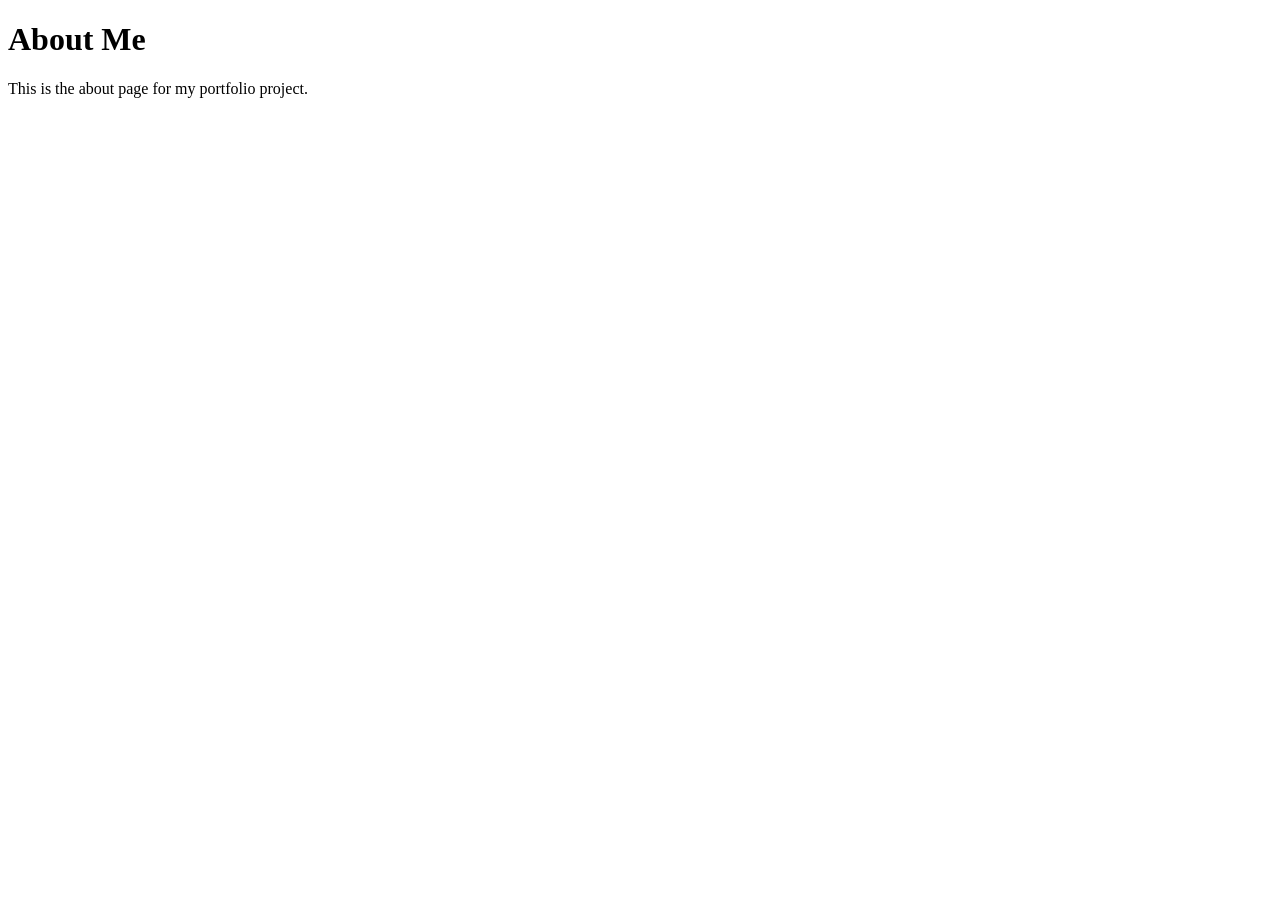
==== about.html @ f68615b5 "feat: add about page" ====
<!DOCTYPE html>
<html lang="en">
<head>
  <meta charset="UTF-8">
  <title>About Page</title>
  <link rel="stylesheet" href="css/styles.css">
</head>
<body>
  <h1>About Me</h1>
  <p>This is the about page for my portfolio project.</p>
</body>
</html>
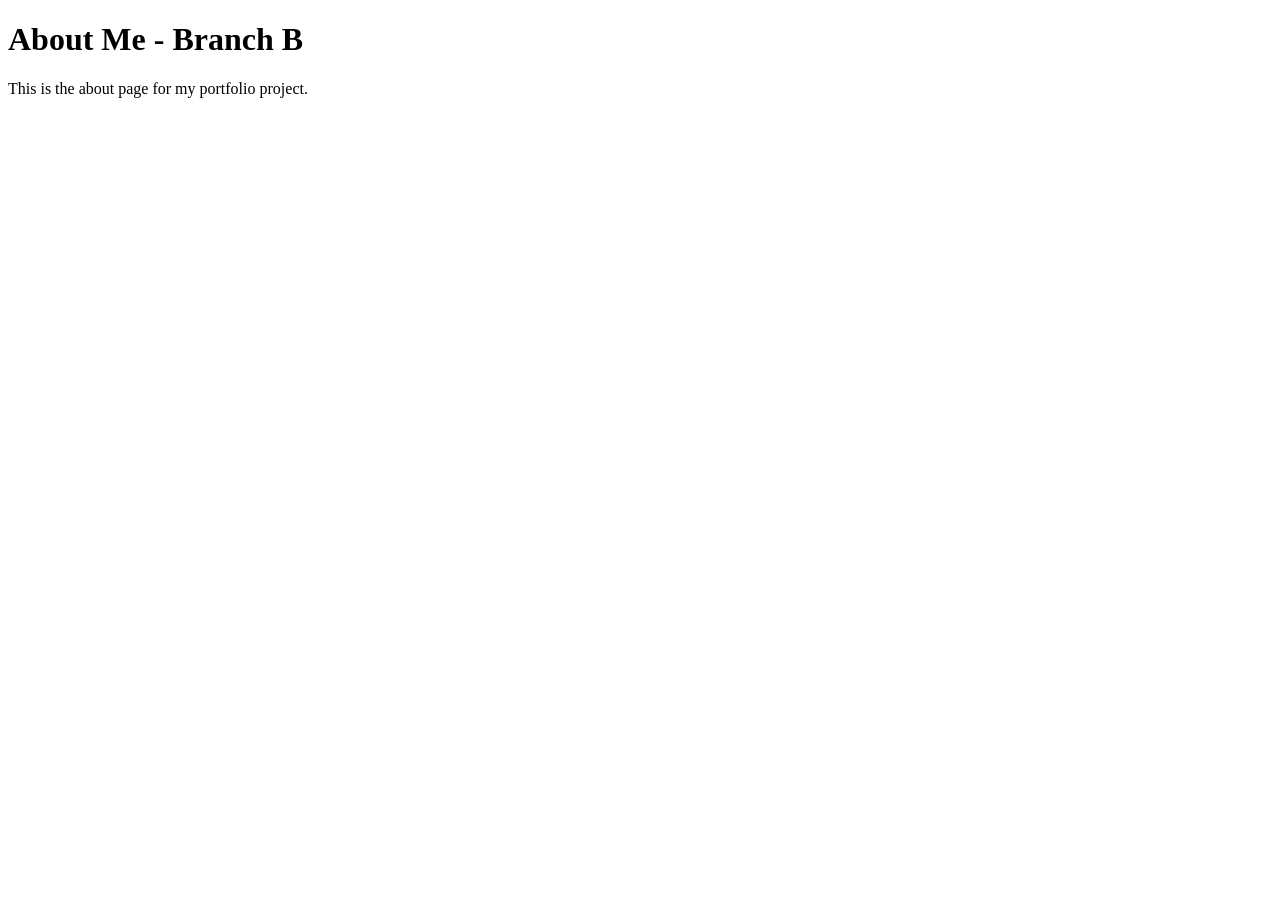
==== commit db5c4d28: "feat: update about page in branchB" ====
--- a/about.html
+++ b/about.html
@@ -6,7 +6,7 @@
   <link rel="stylesheet" href="css/styles.css">
 </head>
 <body>
-  <h1>About Me</h1>
+  <h1>About Me - Branch B</h1>
   <p>This is the about page for my portfolio project.</p>
 </body>
 </html>
